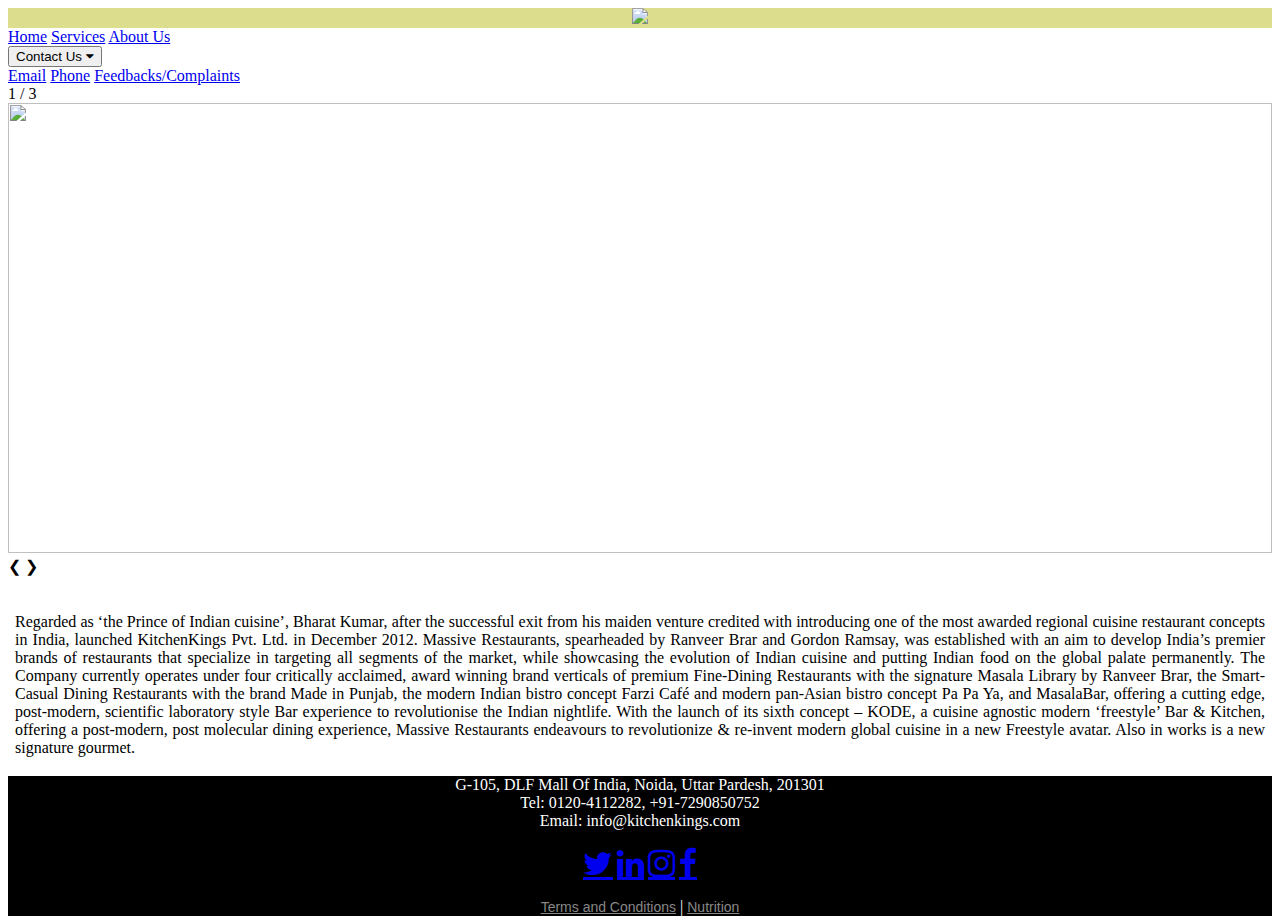
==== aboutus.html @ 322e67b4 "Add files via upload" ====
<!DOCTYPE html>
<html>
<head>
	<title>Welcome to KitchenKings</title>
	<link rel="stylesheet" type="text/css" href="C:\Users\Admin\Desktop\css\style.css">
	<link rel="stylesheet" href="https://cdnjs.cloudflare.com/ajax/libs/font-awesome/4.7.0/css/font-awesome.min.css">
	
</head>
<body>
  <div style="background-color: #dddd8e;"><center><img src="C:\Users\Admin\Desktop\css\logo.png"></center></div>
  <div class="navbar">
    <a href="C:\Users\Admin\Desktop\css\index.html">Home</a>
    <a href="C:\Users\Admin\Desktop\css\services.html">Services</a>
    <a href="C:\Users\Admin\Desktop\css\aboutus.html">About Us</a>
    <div class="dropdown">
      <button class="dropbtn">Contact Us 
        <i class="fa fa-caret-down"></i>
      </button>
      <div class="dropdown-content">
        <a href="mailto:info@kitchenkings.com">Email</a>
        <a href="Tel: +917290850752">Phone</a>
        <a href="C:\Users\Admin\Desktop\css\contactus.html">Feedbacks/Complaints</a>
      </div>
    </div> 
  </div>

  <div class="slideshow-container">

    <div class="mySlides fade">
      <div class="numbertext">1 / 3</div>
      <img src="C:\Users\Admin\Desktop\css\ss1.jpg" style="width:100%; height: 450px;">
    </div>
    
    <div class="mySlides fade">
      <div class="numbertext">2 / 3</div>
      <img src="C:\Users\Admin\Desktop\css\ss2.jpg" style="width:100%; height: 450px;">
    </div>
    
    <div class="mySlides fade">
      <div class="numbertext">3 / 3</div>
      <img src="C:\Users\Admin\Desktop\css\ss3.jpg" style="width:100%; height: 450px;">
    </div>
    
    <a class="prev" onclick="plusSlides(-1)">&#10094;</a>
    <a class="next" onclick="plusSlides(1)">&#10095;</a>
    
    </div>
    <br>
    
    <div style="text-align:center">
      <span class="dot" onclick="currentSlide(1)"></span> 
      <span class="dot" onclick="currentSlide(2)"></span> 
      <span class="dot" onclick="currentSlide(3)"></span> 
    </div>
    
    <script>
    var slideIndex = 1;
    showSlides(slideIndex);
    
    function plusSlides(n) {
      showSlides(slideIndex += n);
    }
    
    function currentSlide(n) {
      showSlides(slideIndex = n);
    }
    
    function showSlides(n) {
      var i;
      var slides = document.getElementsByClassName("mySlides");
      var dots = document.getElementsByClassName("dot");
      if (n > slides.length) {slideIndex = 1}    
      if (n < 1) {slideIndex = slides.length}
      for (i = 0; i < slides.length; i++) {
          slides[i].style.display = "none";  
      }
      for (i = 0; i < dots.length; i++) {
          dots[i].className = dots[i].className.replace(" active", "");
      }
      slides[slideIndex-1].style.display = "block";  
      dots[slideIndex-1].className += " active";
      setTimeout(showSlides, 2000);
    }
    </script>



<table>
  <tr>
    <td></td>
    <td>
      <p style="text-align: justify;">Regarded as ‘the Prince of Indian cuisine’, Bharat Kumar, after the successful exit from his maiden venture credited with introducing one of the most awarded regional cuisine 
        restaurant concepts in India, launched KitchenKings Pvt. Ltd. in December 2012. Massive Restaurants, spearheaded by Ranveer Brar and Gordon Ramsay, was established with an aim to develop India’s 
        premier brands of restaurants that specialize in targeting all segments of the market, while showcasing the evolution of Indian cuisine and putting Indian food on the global palate permanently.
        The Company currently operates under four critically acclaimed, award winning brand verticals of premium Fine-Dining Restaurants with the signature Masala Library by Ranveer Brar, the Smart-Casual Dining 
        Restaurants with the brand Made in Punjab, the modern Indian bistro concept Farzi Café and modern pan-Asian bistro concept Pa Pa Ya, and MasalaBar, offering a cutting edge, post-modern, scientific 
        laboratory style Bar experience to revolutionise the Indian nightlife. With the launch of its sixth concept – KODE, a cuisine agnostic modern ‘freestyle’ Bar & Kitchen, offering a post-modern, 
        post molecular dining experience, Massive Restaurants endeavours to revolutionize & re-invent modern global cuisine in a new Freestyle avatar. Also in works is a new signature gourmet.
      </p>
  </td>
  <td></td>
</tr>
</table>
<footer style="background-color: black;"><center><font color="white"> G-105, DLF Mall Of  India, Noida, Uttar Pardesh, 201301<br>Tel: 0120-4112282, +91-7290850752<br>
  Email: info@kitchenkings.com<br><br>
  <a href="https://twitter.com/KitchenKings" target="_blank" class="fa fa-twitter" style="font-size: 2em;"></a>
  <a href="https://www.linkedin.com/company/KitchenKings/" target="_blank" class="fa fa-linkedin" style="font-size: 2em;"></a> 
  <a href="https://www.instagram.com/KitchenKings/?hl=en" target="_blank" class="fa fa-instagram" style="font-size: 2em;"></a>  
  <a href="https://www.facebook.com/pages/category/Website/KitchenKings/about/" target="_blank" class="fa fa-facebook" style="font-size: 2em;"></a><br><br>

<a href="‪C:\Users\Admin\Desktop\css\t-c.html" target="_blank" style="color: #888888;font-family: arial;font-size: 14px;">Terms and Conditions</a>
    | 
<a href="C:\Users\Admin\Desktop\css\Nutritional-Facts.pdf" target="_blank" style="color: #888888;font-family: arial;font-size: 14px;">Nutrition</a>
  
</font></center></footer>
</body>
</html>
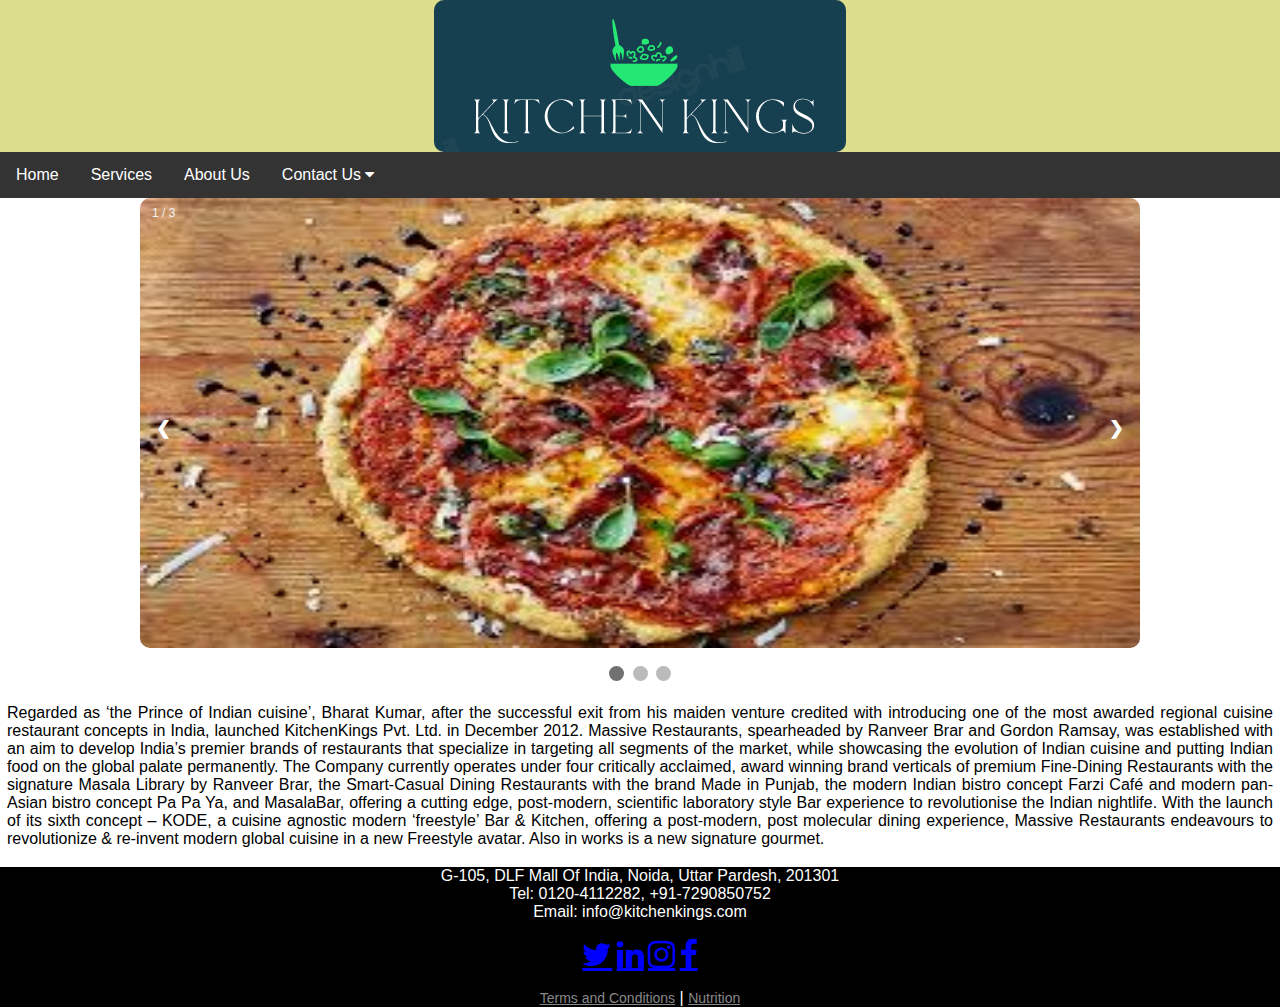
==== commit 3e7a2e35: "Add files via upload" ====
--- a/aboutus.html
+++ b/aboutus.html
@@ -2,16 +2,16 @@
 <html>
 <head>
 	<title>Welcome to KitchenKings</title>
-	<link rel="stylesheet" type="text/css" href="C:\Users\Admin\Desktop\css\style.css">
+	<link rel="stylesheet" type="text/css" href="style.css">
 	<link rel="stylesheet" href="https://cdnjs.cloudflare.com/ajax/libs/font-awesome/4.7.0/css/font-awesome.min.css">
 	
 </head>
 <body>
-  <div style="background-color: #dddd8e;"><center><img src="C:\Users\Admin\Desktop\css\logo.png"></center></div>
+  <div style="background-color: #dddd8e;"><center><img src="logo.png"></center></div>
   <div class="navbar">
-    <a href="C:\Users\Admin\Desktop\css\index.html">Home</a>
-    <a href="C:\Users\Admin\Desktop\css\services.html">Services</a>
-    <a href="C:\Users\Admin\Desktop\css\aboutus.html">About Us</a>
+    <a href="index.html">Home</a>
+    <a href="services.html">Services</a>
+    <a href="aboutus.html">About Us</a>
     <div class="dropdown">
       <button class="dropbtn">Contact Us 
         <i class="fa fa-caret-down"></i>
@@ -19,7 +19,7 @@
       <div class="dropdown-content">
         <a href="mailto:info@kitchenkings.com">Email</a>
         <a href="Tel: +917290850752">Phone</a>
-        <a href="C:\Users\Admin\Desktop\css\contactus.html">Feedbacks/Complaints</a>
+        <a href="contactus.html">Feedbacks/Complaints</a>
       </div>
     </div> 
   </div>
@@ -28,17 +28,17 @@
 
     <div class="mySlides fade">
       <div class="numbertext">1 / 3</div>
-      <img src="C:\Users\Admin\Desktop\css\ss1.jpg" style="width:100%; height: 450px;">
+      <img src="ss1.jpg" style="width:100%; height: 450px;">
     </div>
     
     <div class="mySlides fade">
       <div class="numbertext">2 / 3</div>
-      <img src="C:\Users\Admin\Desktop\css\ss2.jpg" style="width:100%; height: 450px;">
+      <img src="ss2.jpg" style="width:100%; height: 450px;">
     </div>
     
     <div class="mySlides fade">
       <div class="numbertext">3 / 3</div>
-      <img src="C:\Users\Admin\Desktop\css\ss3.jpg" style="width:100%; height: 450px;">
+      <img src="ss3.jpg" style="width:100%; height: 450px;">
     </div>
     
     <a class="prev" onclick="plusSlides(-1)">&#10094;</a>
@@ -108,9 +108,9 @@
   <a href="https://www.instagram.com/KitchenKings/?hl=en" target="_blank" class="fa fa-instagram" style="font-size: 2em;"></a>  
   <a href="https://www.facebook.com/pages/category/Website/KitchenKings/about/" target="_blank" class="fa fa-facebook" style="font-size: 2em;"></a><br><br>
 
-<a href="‪C:\Users\Admin\Desktop\css\t-c.html" target="_blank" style="color: #888888;font-family: arial;font-size: 14px;">Terms and Conditions</a>
+<a href="‪t-c.html" target="_blank" style="color: #888888;font-family: arial;font-size: 14px;">Terms and Conditions</a>
     | 
-<a href="C:\Users\Admin\Desktop\css\Nutritional-Facts.pdf" target="_blank" style="color: #888888;font-family: arial;font-size: 14px;">Nutrition</a>
+<a href="Nutritional-Facts.pdf" target="_blank" style="color: #888888;font-family: arial;font-size: 14px;">Nutrition</a>
   
 </font></center></footer>
 </body>
--- a/style.css
+++ b/style.css
@@ -0,0 +1,257 @@
+body {
+    font-family: Arial, Helvetica, sans-serif;
+    
+  }
+
+  a:link {
+    color: blue;
+  }
+  
+  
+  a:visited {
+    color: violet;
+  }
+  
+a:hover {
+    color: red;
+  }
+
+.navbar {
+    overflow: hidden;
+    background-color: #333;
+  }
+  
+.navbar a {
+    float: left;
+    font-size: 16px;
+    color: white;
+    text-align: center;
+    padding: 14px 16px;
+    text-decoration: none;
+  }
+  
+.dropdown {
+    float: left;
+    overflow: hidden;
+  }
+  
+  .dropdown .dropbtn {
+    font-size: 16px;  
+    border: none;
+    outline: none;
+    color: white;
+    padding: 14px 16px;
+    background-color: inherit;
+    font-family: inherit;
+    margin: 0;
+  }
+  
+  .navbar a:hover, .dropdown:hover .dropbtn {
+    background-color: red;
+  }
+  
+  .dropdown-content {
+    display: none;
+    position: absolute;
+    background-color: #f9f9f9;
+    min-width: 160px;
+    box-shadow: 0px 8px 16px 0px rgba(0,0,0,0.2);
+    z-index: 1;
+  }
+  
+  .dropdown-content a {
+    float: none;
+    color: black;
+    padding: 12px 16px;
+    text-decoration: none;
+    display: block;
+    text-align: left;
+  }
+  
+  .dropdown-content a:hover {
+    background-color: #ddd;
+  }
+  
+  .dropdown:hover .dropdown-content {
+    display: block;
+  }
+
+  input[type=text] {
+    width: 200px;
+    padding: 12px 20px;
+    margin: 8px 0;
+    box-sizing: border-box;
+    border: 1px solid #555;
+    outline: none;
+  }
+  
+  input[type=text]:focus {
+    background-color: lightblue;
+  }
+  .button {
+    background-color: #4CAF50;
+    border: none;
+    color: white;
+    padding: 15px 32px;
+    text-align: center;
+    text-decoration: none;
+    display: inline-block;
+    font-size: 16px;
+    margin: 4px 2px;
+    cursor: pointer;
+    }
+    
+    ul {
+    list-style-type: none;
+    margin: 0;
+    padding: 0;
+    overflow: hidden;
+    background-color: #333;
+  }
+  
+  li {
+    float: left;
+  }
+  
+  li a {
+    display: block;
+    color: white;
+    text-align: center;
+    padding: 14px 16px;
+    text-decoration: none;
+  }
+  
+  li a:hover {
+    background-color: #111;
+  }
+  
+  .card {
+    box-shadow: 0 4px 8px 0 rgba(0,0,0,0.2);
+    transition: 0.3s;
+    width: fit-content;
+    border-radius: 5px;
+    padding: 10px;
+  }
+  
+  .card:hover {
+    box-shadow: 0 8px 16px 0 rgba(0,0,0,0.2);
+  }
+  
+  img {
+    border-radius: 10px 10px 10px 10px;
+  }
+  
+  .container {
+    padding: 2px 16px;
+  }
+
+  .footer{
+    list-style-type: none;
+    text-decoration: none;
+    color: #888888;
+  }
+
+  * {box-sizing: border-box}
+body {font-family: Verdana, sans-serif; margin:0}
+.mySlides {display: none}
+img {vertical-align: middle;}
+
+/* Slideshow container */
+.slideshow-container {
+  max-width: 1000px;
+  position: relative;
+  margin: auto;
+}
+
+/* Next & previous buttons */
+.prev, .next {
+  cursor: pointer;
+  position: absolute;
+  top: 50%;
+  width: auto;
+  padding: 16px;
+  margin-top: -22px;
+  color: white;
+  font-weight: bold;
+  font-size: 18px;
+  transition: 0.6s ease;
+  border-radius: 0 3px 3px 0;
+  user-select: none;
+}
+
+.prev {
+  left: 0;
+  border-radius: 3px 0 0 3px;
+}
+
+
+
+/* Position the "next button" to the right */
+.next {
+  right: 0;
+  border-radius: 3px 0 0 3px;
+}
+
+/* On hover, add a black background color with a little bit see-through */
+.prev:hover, .next:hover {
+  background-color: rgba(0,0,0,0.8);
+}
+
+/* Caption text */
+.text {
+  color: #f2f2f2;
+  font-size: 15px;
+  padding: 8px 12px;
+  position: absolute;
+  bottom: 8px;
+  width: 100%;
+  text-align: center;
+}
+
+/* Number text (1/3 etc) */
+.numbertext {
+  color: #f2f2f2;
+  font-size: 12px;
+  padding: 8px 12px;
+  position: absolute;
+  top: 0;
+}
+
+/* The dots/bullets/indicators */
+.dot {
+  cursor: pointer;
+  height: 15px;
+  width: 15px;
+  margin: 0 2px;
+  background-color: #bbb;
+  border-radius: 50%;
+  display: inline-block;
+  transition: background-color 0.6s ease;
+}
+
+.active, .dot:hover {
+  background-color: #717171;
+}
+
+/* Fading animation */
+.fade {
+  -webkit-animation-name: fade;
+  -webkit-animation-duration: 1.5s;
+  animation-name: fade;
+  animation-duration: 1.5s;
+}
+
+@-webkit-keyframes fade {
+  from {opacity: .4} 
+  to {opacity: 1}
+}
+
+@keyframes fade {
+  from {opacity: .4} 
+  to {opacity: 1}
+}
+
+/* On smaller screens, decrease text size */
+@media only screen and (max-width: 300px) {
+  .prev, .next,.text {font-size: 11px}
+}
